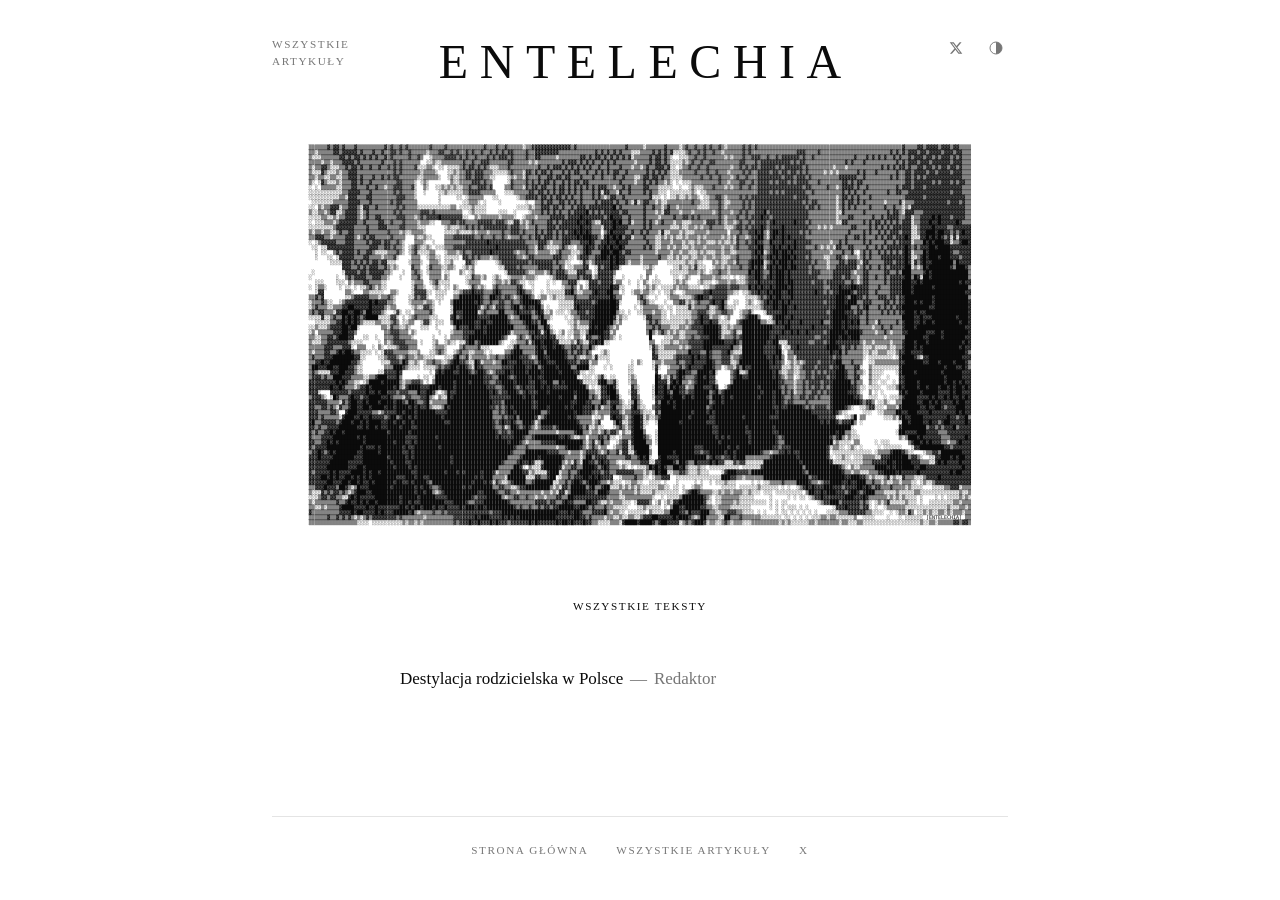
==== index.html @ bf91d866 "Blog Entelechia: statyczna strona na GitHub Pages Czysty HTML + CSS + JS, bez Jekylla i bez zadnych " ====
<!doctype html>
<html lang="pl">
<head>
  <meta charset="utf-8">
  <meta name="viewport" content="width=device-width, initial-scale=1">
  <title>Entelechia</title>
  <meta name="description" content="Entelechia — teksty.">
  <meta property="og:site_name" content="Entelechia">
  <meta property="og:title" content="Entelechia">
  <meta property="og:type" content="website">
  <meta property="og:description" content="Entelechia — teksty.">
  <meta name="twitter:card" content="summary">
  <link rel="icon" href="data:image/svg+xml,<svg xmlns=%22http://www.w3.org/2000/svg%22 viewBox=%220 0 32 32%22><text x=%2216%22 y=%2224%22 font-family=%22Georgia,serif%22 font-size=%2224%22 text-anchor=%22middle%22 fill=%22%23000%22>E</text></svg>">
  <link rel="stylesheet" href="assets/site.css">
  <script>
    /* przed pierwszym malowaniem — inaczej ciemny tryb mignąłby bielą */
    try {
      var t = localStorage.getItem('entelechia:theme');
      if (t) document.documentElement.dataset.theme = t;
    } catch (e) {}
  </script>
</head>

<body data-page="home">
  <div class="page">

    <header class="masthead">
      <div class="m-left">
        <a class="nav" href="artykuly.html">wszystkie artykuły</a>
      </div>

      <h1 class="brand brand-home">Entelechia</h1>

      <div class="m-right">
        <a class="x-link" data-x href="https://x.com/" aria-label="Entelechia na X" title="X">
          <svg viewBox="0 0 24 24" aria-hidden="true"><path d="M18.244 2.25h3.308l-7.227 8.26 8.502 11.24H16.17l-5.214-6.817L4.99 21.75H1.68l7.73-8.835L1.254 2.25H8.08l4.713 6.231zm-1.161 17.52h1.833L7.084 4.126H5.117z"/></svg>
        </a>
        <button class="theme" id="theme" type="button" title="Tryb jasny / ciemny" aria-label="Przełącz tryb jasny i ciemny">
          <svg viewBox="0 0 24 24" aria-hidden="true">
            <circle cx="12" cy="12" r="9"/>
            <path d="M12 3a9 9 0 0 1 0 18z"/>
          </svg>
        </button>
      </div>
    </header>

    <main>
      <div class="ascii-wrap">
        <pre class="ascii" id="ascii" role="img"
             aria-label="Jan Matejko, „Rejtan — Upadek Polski”, w znakach ASCII"></pre>
      </div>

      <h2 class="section-title">wszystkie teksty</h2>
      <div id="content" class="status">wczytywanie…</div>
      <noscript>
        <p class="status">Ta strona składa teksty w przeglądarce — potrzebuje włączonego JavaScriptu.</p>
      </noscript>
    </main>

    <footer class="site-footer">
      <a href="index.html">strona główna</a>
      <a href="artykuly.html">wszystkie artykuły</a>
      <a data-x href="https://x.com/" rel="noopener">x</a>
    </footer>

  </div>

  <script src="assets/markdown.js"></script>
  <script src="assets/ascii.js"></script>
  <script src="assets/site.js"></script>
</body>
</html>
---- assets/site.css ----
/* =====================================================================
   entelechia — site.css
   Czarno-biało. Szeryfy, dużo powietrza, włoskowate linie.
   ===================================================================== */

:root {
  --paper: #ffffff;
  --ink: #0b0b0b;
  --muted: #767676;
  --rule: #e4e4e4;

  --measure: 34rem;   /* szerokość kolumny czytania */
  --page: 46rem;      /* szerokość całej strony */

  --serif: "Iowan Old Style", "Palatino Linotype", Palatino, "Book Antiqua",
           Georgia, "Times New Roman", Times, serif;
  --mono: ui-monospace, SFMono-Regular, "Cascadia Mono", Consolas, monospace;
}

/* ——— tryb ciemny ———————————————————————————————————————————————
   Domyślnie idzie za ustawieniem systemu, ale przełącznik w rogu
   (data-theme na <html>) ma zawsze pierwszeństwo.
   Odcienie szarości, nigdy czysta czerń — czysta czerń pod tekstem
   męczy wzrok i gubi włoskowate linie.                              */

@media (prefers-color-scheme: dark) {
  :root:not([data-theme="light"]) {
    --paper: #121212;
    --ink: #e8e6e3;
    --muted: #8f8f8f;
    --rule: #2e2e2e;
  }
}

:root[data-theme="dark"] {
  --paper: #121212;
  --ink: #e8e6e3;
  --muted: #8f8f8f;
  --rule: #2e2e2e;
}

/* zdjęcia w ciemności potrafią razić — lekko je przygaszamy */
:root[data-theme="dark"] .prose img { filter: brightness(0.88) contrast(1.03); }

@media (prefers-color-scheme: dark) {
  :root:not([data-theme="light"]) .prose img { filter: brightness(0.88) contrast(1.03); }
}

*, *::before, *::after { box-sizing: border-box; }

html {
  -webkit-text-size-adjust: 100%;
  scroll-behavior: smooth;
}

body {
  display: flex;
  flex-direction: column;
  min-height: 100vh;
  min-height: 100dvh;
  margin: 0;
  padding: 2.25rem 1.375rem 2.5rem;
  background: var(--paper);
  color: var(--ink);
  font-family: var(--serif);
  font-size: 1.0625rem;
  line-height: 1.72;
  font-kerning: normal;
  text-rendering: optimizeLegibility;
  -webkit-font-smoothing: antialiased;
}

::selection { background: var(--ink); color: var(--paper); }

a { color: inherit; text-decoration: none; }

a:focus-visible,
button:focus-visible {
  outline: 1px solid currentColor;
  outline-offset: 3px;
}

.page {
  width: 100%;
  max-width: var(--page);
  margin: 0 auto;
  flex: 1 0 auto;
  display: flex;
  flex-direction: column;
}

.visually-hidden {
  position: absolute;
  width: 1px; height: 1px;
  padding: 0; margin: -1px;
  overflow: hidden;
  clip-path: inset(50%);
  white-space: nowrap;
}

/* ---------- nagłówek strony ------------------------------------------ */

.masthead {
  display: grid;
  grid-template-columns: 1fr auto 1fr;
  align-items: start;
  gap: 1.5rem;
}

.m-left  { justify-self: start; }

.m-right {
  justify-self: end;
  display: flex;
  align-items: center;
  justify-content: flex-end;
  gap: 1rem;
  text-align: right;
}

/* drobny druk: nawigacja, metadane, stopka */
.nav,
.meta,
.section-title,
.sort,
.site-footer,
.status,
.pager .label {
  font-size: 0.7rem;
  letter-spacing: 0.14em;
  text-transform: uppercase;
}

.nav {
  color: var(--muted);
  line-height: 1.5;
  display: inline-block;
  max-width: 8rem;
}

.m-right .nav { max-width: none; }

.nav:hover { color: var(--ink); text-decoration: underline; text-underline-offset: 0.3em; }

/* winieta */
.brand {
  display: block;
  margin: 0;
  font-weight: 400;
  text-align: center;
  white-space: nowrap;
}

.brand-home {
  font-size: clamp(1.75rem, 7vw, 3rem);
  text-transform: uppercase;
  letter-spacing: 0.24em;
  text-indent: 0.24em; /* wyrównanie optyczne — kompensuje światło po ostatniej literze */
  line-height: 1.1;
}

.brand-small {
  font-size: 0.95rem;
  letter-spacing: 0.3em;
  text-indent: 0.3em;
  color: var(--ink);
}

.brand-small:hover { text-decoration: underline; text-underline-offset: 0.35em; }

/* znak X */
.x-link {
  display: inline-flex;
  align-items: center;
  justify-content: center;
  width: 1.5rem;
  height: 1.5rem;
  color: var(--muted);
}
.x-link:hover { color: var(--ink); }
.x-link svg { width: 0.875rem; height: 0.875rem; fill: currentColor; display: block; }

/* przełącznik trybu ciemnego */
.theme {
  display: inline-flex;
  align-items: center;
  justify-content: center;
  width: 1.5rem;
  height: 1.5rem;
  padding: 0;
  border: 0;
  background: none;
  color: var(--muted);
  cursor: pointer;
  flex: 0 0 auto;
}
.theme:hover { color: var(--ink); }
.theme svg { width: 1rem; height: 1rem; display: block; }
.theme svg circle { fill: none; stroke: currentColor; stroke-width: 1.4; }
.theme svg path { fill: currentColor; }

/* ---------- ASCII: Matejko, „Rejtan” ---------------------------------- */

.ascii-wrap {
  margin: 3.5rem auto 0;
  width: 100%;
  display: flex;
  justify-content: center;
}

.ascii {
  display: inline-block;
  margin: 0;
  font-family: var(--mono);
  line-height: 1;
  letter-spacing: 0;
  white-space: pre;
  color: var(--ink);
  /* stopień pisma dobiera site.js, żeby rysunek dokładnie mieścił się w kolumnie */
  font-size: 7px;
  -webkit-font-smoothing: antialiased;
  user-select: none;
}

/* ---------- treść ----------------------------------------------------- */

main { flex: 1 0 auto; }

.section-title {
  margin: 4.5rem 0 3rem;
  text-align: center;
  font-weight: 400;
  color: var(--ink);
}

.status {
  padding: 4rem 0;
  text-align: center;
  color: var(--muted);
}

/* spis na stronie głównej: TYTUŁ — autor */
.index {
  list-style: none;
  max-width: 30rem;
  margin: 0 auto;
  padding: 0;
}

.index li { margin: 0 0 1.35rem; }

.index a { text-underline-offset: 0.22em; }
.index a:hover { text-decoration: underline; }

.author { color: var(--muted); }
.sep { color: var(--muted); padding: 0 0.15em; }

/* ---------- wszystkie artykuły ---------------------------------------- */

.sort {
  background: none;
  border: 0;
  padding: 0;
  margin: 0;
  font-family: inherit;
  color: var(--muted);
  cursor: pointer;
  text-align: left;
  line-height: 1.5;
  max-width: 9rem;
}
.sort:hover { color: var(--ink); }
.sort .arrow { padding-right: 0.35em; }

.archive {
  list-style: none;
  max-width: 32rem;
  margin: 4.5rem auto 0;
  padding: 0;
}

.archive li {
  display: grid;
  grid-template-columns: 2.75rem 1fr;
  margin: 0 0 2.5rem;
}

.no {
  grid-row: 1 / span 2;
  align-self: center;
  color: var(--muted);
  font-variant-numeric: tabular-nums;
}

.meta {
  display: flex;
  flex-wrap: wrap;
  gap: 0.35rem 1.75rem;
  color: var(--muted);
  margin-bottom: 0.35rem;
}

.archive .title { text-underline-offset: 0.22em; }
.archive .title:hover { text-decoration: underline; }

/* ---------- artykuł ---------------------------------------------------- */

.post { margin-top: 3.5rem; }

.post-title {
  max-width: var(--measure);
  margin: 0 auto;
  font-weight: 400;
  font-size: clamp(1.4rem, 5vw, 2rem);
  line-height: 1.25;
  text-align: center;
  text-wrap: balance;
}

.post-meta {
  max-width: var(--measure);
  margin: 1.25rem auto 0;
  text-align: center;
  color: var(--muted);
  font-size: 0.7rem;
  letter-spacing: 0.14em;
  text-transform: uppercase;
}

.post-meta .sep { padding: 0 0.5em; }

/* ---------- proza ------------------------------------------------------ */

.prose {
  max-width: var(--measure);
  margin: 3.5rem auto 0;
  text-align: justify;
  hyphens: auto;
  -webkit-hyphens: auto;
}

.prose > :first-child { margin-top: 0; }
.prose p { margin: 0 0 1.2em; }

.prose h2, .prose h3, .prose h4 {
  text-align: left;
  hyphens: manual;
  margin: 2.75em 0 1em;
  line-height: 1.3;
  font-weight: 400;
}

.prose h2 { font-size: 0.85rem; text-transform: uppercase; letter-spacing: 0.16em; }
.prose h3 { font-size: 1.0625rem; font-style: italic; }
.prose h4 { font-size: 1.0625rem; color: var(--muted); }

.prose a {
  text-decoration: underline;
  text-decoration-thickness: 1px;
  text-underline-offset: 0.18em;
}
.prose a:hover { text-decoration-thickness: 2px; }

.prose blockquote {
  margin: 2.25em 0;
  padding-left: 1.5rem;
  border-left: 1px solid var(--rule);
  font-style: italic;
  hyphens: manual;
}
.prose blockquote p:last-child { margin-bottom: 0; }

.prose ul, .prose ol { margin: 0 0 1.2em; padding-left: 1.25rem; }
.prose li { margin-bottom: 0.35em; }

.prose hr {
  width: 3.5rem;
  margin: 3rem auto;
  border: 0;
  border-top: 1px solid var(--rule);
}

.prose figure { margin: 2.5em 0; }

.prose img {
  display: block;
  max-width: 100%;
  height: auto;
  margin: 0 auto;
  /* strona jest czarno-biała, obrazy zostawiam w oryginale.
     Chcesz je odbarwić? Odkomentuj:  filter: grayscale(1); */
}

.prose figcaption {
  margin-top: 0.75rem;
  text-align: center;
  hyphens: manual;
  color: var(--muted);
  font-size: 0.8rem;
  line-height: 1.5;
}

.prose code {
  font-family: var(--mono);
  font-size: 0.85em;
  background: var(--rule);
  padding: 0.1em 0.35em;
}

.prose pre {
  overflow-x: auto;
  margin: 2em 0;
  padding: 1rem 1.15rem;
  border: 1px solid var(--rule);
  text-align: left;
  hyphens: manual;
}
.prose pre code { background: none; padding: 0; font-size: 0.8rem; line-height: 1.6; }

/* przypisy dolne */
.prose sup.fn { line-height: 0; font-size: 0.7em; }
.prose sup.fn a { text-decoration: none; padding-left: 0.1em; }
.prose sup.fn a:hover { text-decoration: underline; }

.footnotes {
  margin-top: 3.5rem;
  padding-top: 1.5rem;
  border-top: 1px solid var(--rule);
  font-size: 0.875rem;
  color: var(--muted);
  text-align: left;
  hyphens: manual;
}
.footnotes ol { margin: 0; padding-left: 1.15rem; }
.footnotes li { margin-bottom: 0.6em; }
.footnotes a { color: var(--ink); }
.fn-back { text-decoration: none; }

/* przejście do sąsiednich tekstów */
.pager {
  display: flex;
  justify-content: space-between;
  gap: 2rem;
  max-width: var(--measure);
  margin: 5rem auto 0;
  padding-top: 1.5rem;
  border-top: 1px solid var(--rule);
}

.pager a { max-width: 14rem; line-height: 1.4; }
.pager .next { text-align: right; margin-left: auto; }
.pager .label { display: block; color: var(--muted); margin-bottom: 0.4rem; }
.pager .t { font-size: 0.95rem; }
.pager a:hover .t { text-decoration: underline; text-underline-offset: 0.22em; }

/* ---------- stopka ------------------------------------------------------ */

.site-footer {
  display: flex;
  flex-wrap: wrap;
  justify-content: center;
  gap: 0.5rem 1.75rem;
  width: 100%;
  max-width: var(--page);
  margin: 6rem auto 0;
  padding-top: 1.5rem;
  border-top: 1px solid var(--rule);
  color: var(--muted);
}

.site-footer a:hover { color: var(--ink); text-decoration: underline; text-underline-offset: 0.3em; }

/* ---------- telefony ----------------------------------------------------- */

@media (max-width: 46rem) {
  body { padding: 1.5rem 1.125rem 2rem; }

  .masthead {
    grid-template-columns: 1fr auto;
    grid-template-areas:
      "left right"
      "brand brand";
    row-gap: 2.5rem;
    column-gap: 1rem;
  }

  .m-left  { grid-area: left; }
  .m-right { grid-area: right; }
  .brand   { grid-area: brand; }

  .nav { max-width: 7rem; }
  .sort { max-width: 8rem; }

  .section-title { margin: 3.5rem 0 2.5rem; }
  .archive { margin-top: 3.5rem; }
  .archive li { grid-template-columns: 1.75rem 1fr; margin-bottom: 2.25rem; }
  .meta { gap: 0.25rem 1rem; }

  .prose { margin-top: 2.5rem; }
  .post { margin-top: 2.5rem; }

  .pager { flex-direction: column; gap: 2rem; }
  .pager a, .pager .next { max-width: none; text-align: left; margin-left: 0; }

  .site-footer { margin-top: 4rem; }
}

/* bardzo wąskie ekrany: justowanie robi rzeki w tekście */
@media (max-width: 26rem) {
  .prose { text-align: left; }
}

@media (prefers-reduced-motion: reduce) {
  html { scroll-behavior: auto; }
}

/* ---------- druk --------------------------------------------------------- */

@media print {
  :root { --paper: #fff; --ink: #000; --muted: #444; --rule: #bbb; }
  body { padding: 0; font-size: 11pt; }
  .masthead, .site-footer, .pager { display: none; }
  .prose { max-width: none; margin-top: 2rem; }
  .prose a { text-decoration: none; }
}
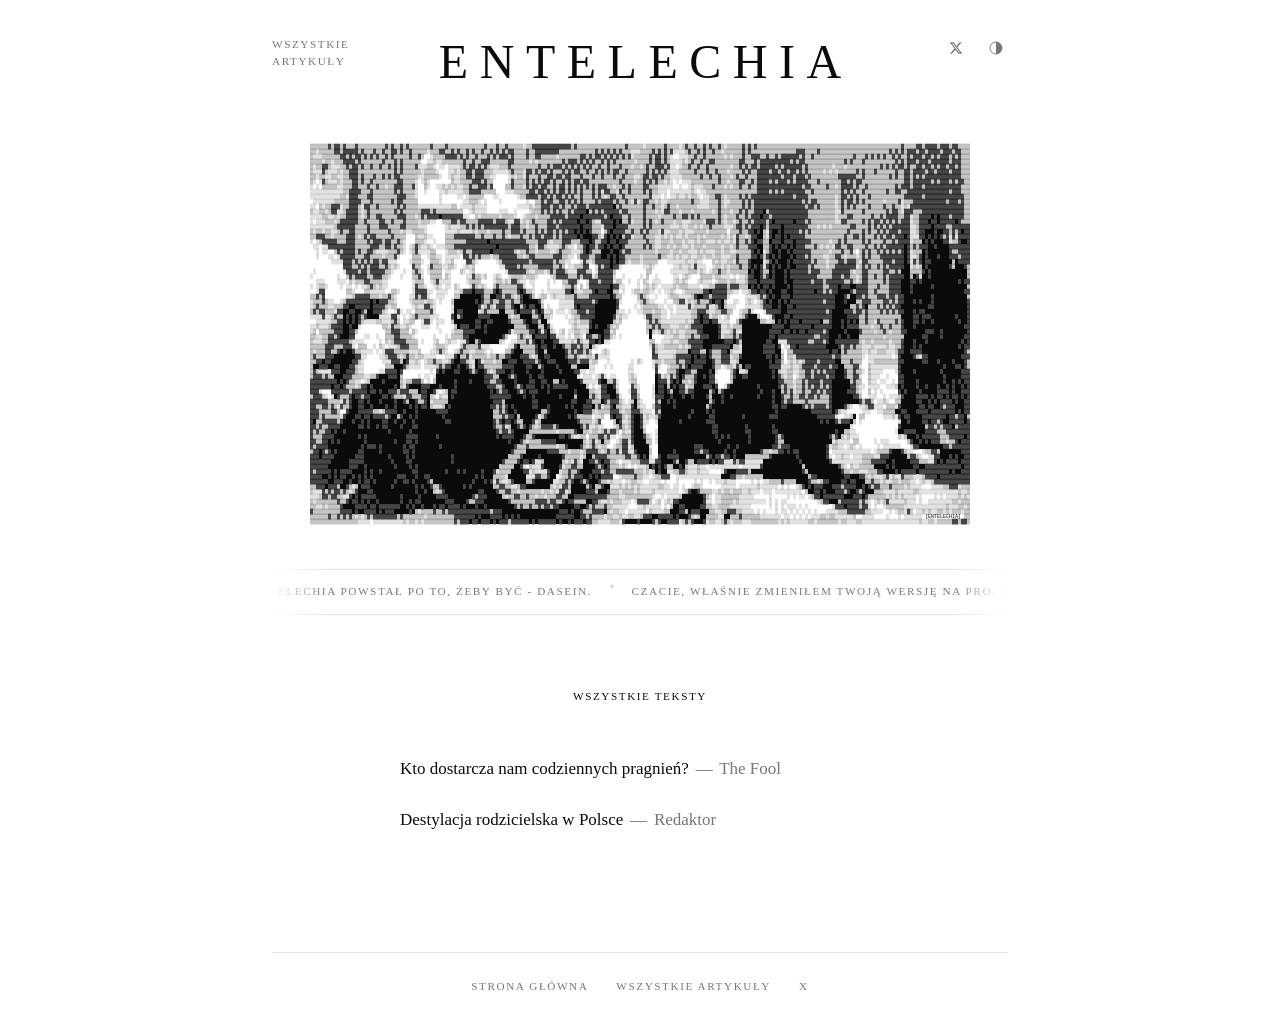
==== commit f4561311: "post 2" ====
--- a/index.html
+++ b/index.html
@@ -50,6 +50,9 @@
              aria-label="Jan Matejko, „Rejtan — Upadek Polski”, w znakach ASCII"></pre>
       </div>
 
+      <!-- pasek ze zdaniami; treść siedzi w assets/ticker.js -->
+      <div class="ticker" id="ticker" role="marquee" aria-label="Pasek ze zdaniami"></div>
+
       <h2 class="section-title">wszystkie teksty</h2>
       <div id="content" class="status">wczytywanie…</div>
       <noscript>
@@ -68,5 +71,6 @@
   <script src="assets/markdown.js"></script>
   <script src="assets/ascii.js"></script>
   <script src="assets/site.js"></script>
+  <script src="assets/ticker.js"></script>
 </body>
 </html>
--- a/assets/site.css
+++ b/assets/site.css
@@ -222,6 +222,59 @@
   user-select: none;
 }
 
+/* ---------- pasek ze zdaniami ----------------------------------------- */
+
+.ticker {
+  position: relative;
+  width: 100%;
+  margin: 2.75rem 0 0;
+  padding: 0.85rem 0;
+  border-top: 1px solid var(--rule);
+  border-bottom: 1px solid var(--rule);
+  overflow: hidden;
+  color: var(--muted);
+  font-size: 0.7rem;
+  line-height: 1.5;
+  letter-spacing: 0.14em;
+  text-transform: uppercase;
+  user-select: none;
+  transition: color 0.4s ease;
+  /* brzegi wygaszone, żeby zdania wchodziły i schodziły, a nie ucinały się */
+  -webkit-mask-image: linear-gradient(90deg,
+      transparent, #000 3.5rem, #000 calc(100% - 3.5rem), transparent);
+          mask-image: linear-gradient(90deg,
+      transparent, #000 3.5rem, #000 calc(100% - 3.5rem), transparent);
+}
+
+.ticker:hover { color: var(--ink); }
+
+.ticker-track {
+  display: flex;
+  width: max-content;
+  will-change: transform;
+}
+
+.ticker-run { display: flex; flex: 0 0 auto; }
+
+.ticker-item { white-space: nowrap; }
+
+.ticker-mark {
+  flex: 0 0 auto;
+  padding: 0 2.5em;
+  font-size: 0.6em;
+  letter-spacing: 0;
+  opacity: 0.55;
+  transform: translateY(-0.1em);
+}
+
+/* wariant dla tych, którzy proszą o mniej ruchu: zdania zmieniają się w miejscu */
+.ticker-solo {
+  margin: 0;
+  text-align: center;
+  transition: opacity 0.5s ease;
+}
+.ticker-solo.is-out { opacity: 0; }
+
 /* ---------- treść ----------------------------------------------------- */
 
 main { flex: 1 0 auto; }
@@ -491,6 +544,17 @@
   .nav { max-width: 7rem; }
   .sort { max-width: 8rem; }
 
+  .ticker {
+    margin-top: 2rem;
+    padding: 0.7rem 0;
+    -webkit-mask-image: linear-gradient(90deg,
+        transparent, #000 1.75rem, #000 calc(100% - 1.75rem), transparent);
+            mask-image: linear-gradient(90deg,
+        transparent, #000 1.75rem, #000 calc(100% - 1.75rem), transparent);
+  }
+
+  .ticker-mark { padding: 0 1.75em; }
+
   .section-title { margin: 3.5rem 0 2.5rem; }
   .archive { margin-top: 3.5rem; }
   .archive li { grid-template-columns: 1.75rem 1fr; margin-bottom: 2.25rem; }
@@ -519,7 +583,7 @@
 @media print {
   :root { --paper: #fff; --ink: #000; --muted: #444; --rule: #bbb; }
   body { padding: 0; font-size: 11pt; }
-  .masthead, .site-footer, .pager { display: none; }
+  .masthead, .site-footer, .pager, .ticker { display: none; }
   .prose { max-width: none; margin-top: 2rem; }
   .prose a { text-decoration: none; }
 }
